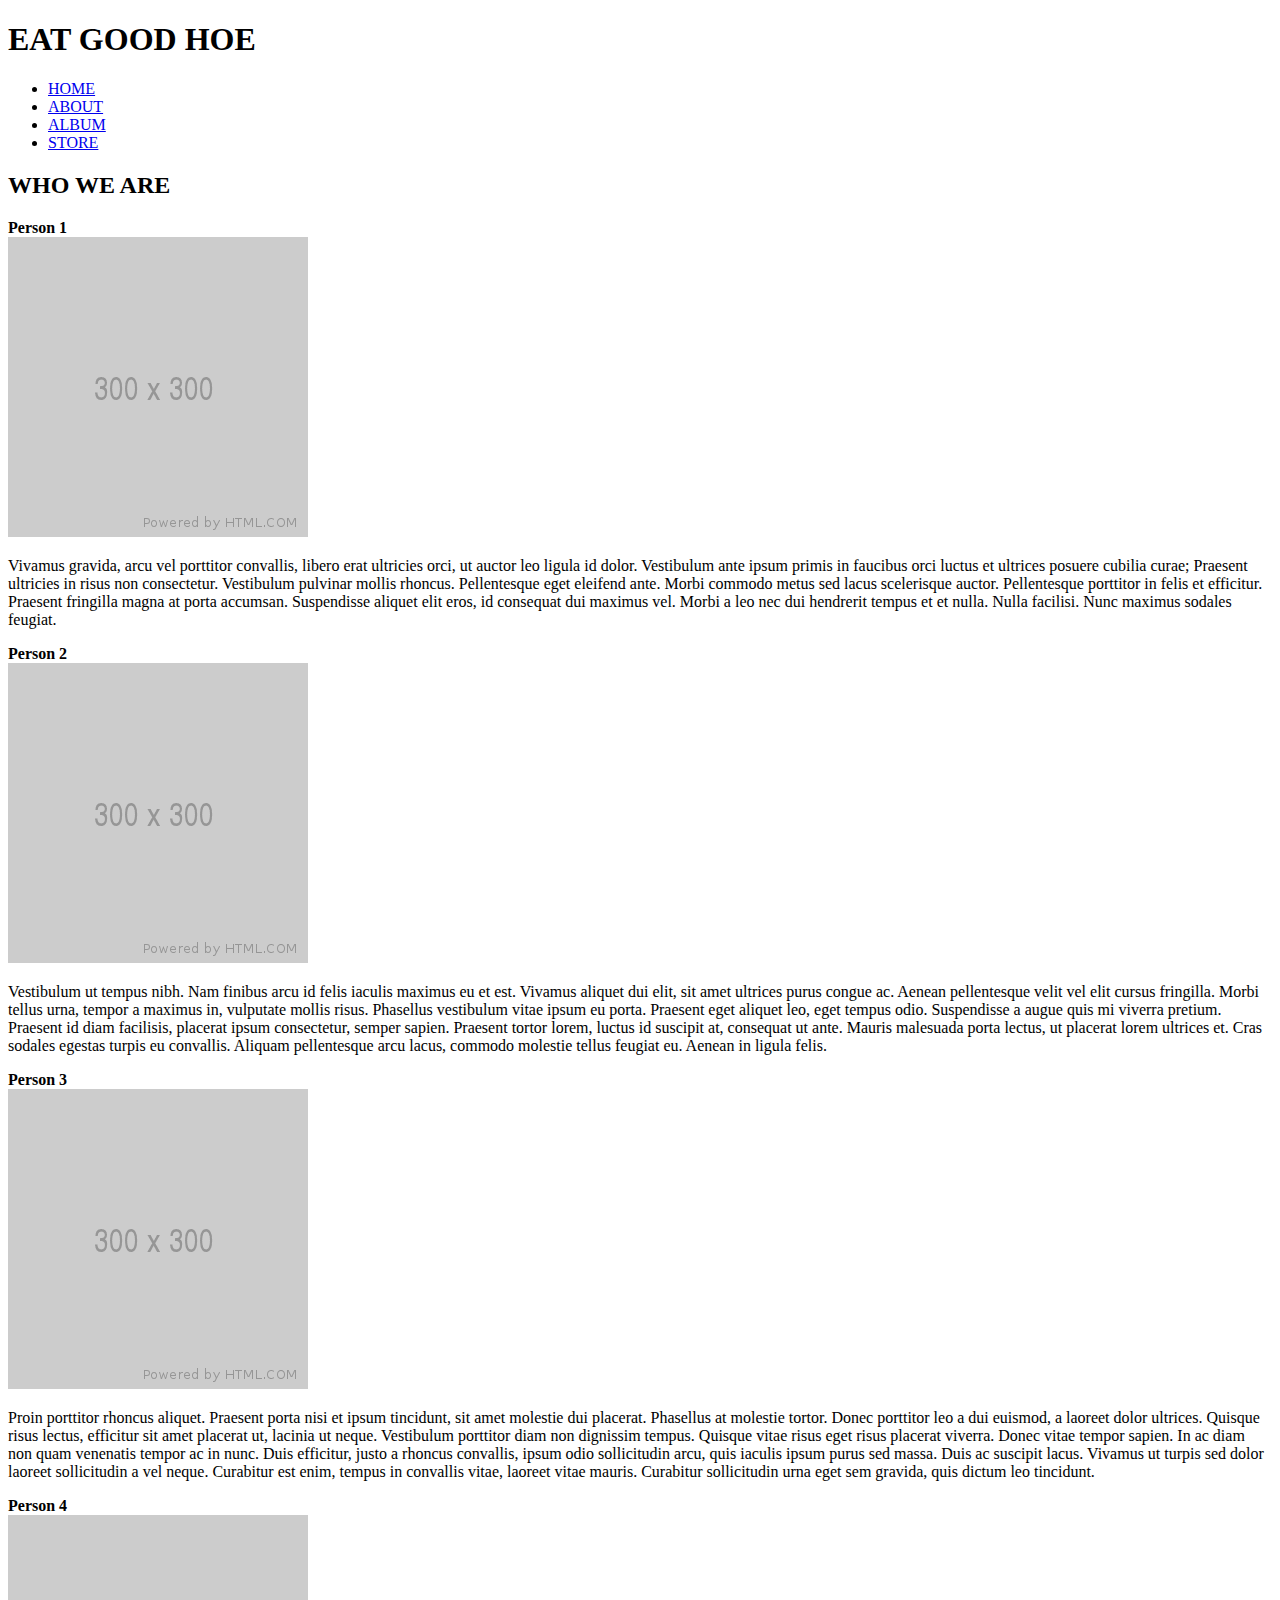
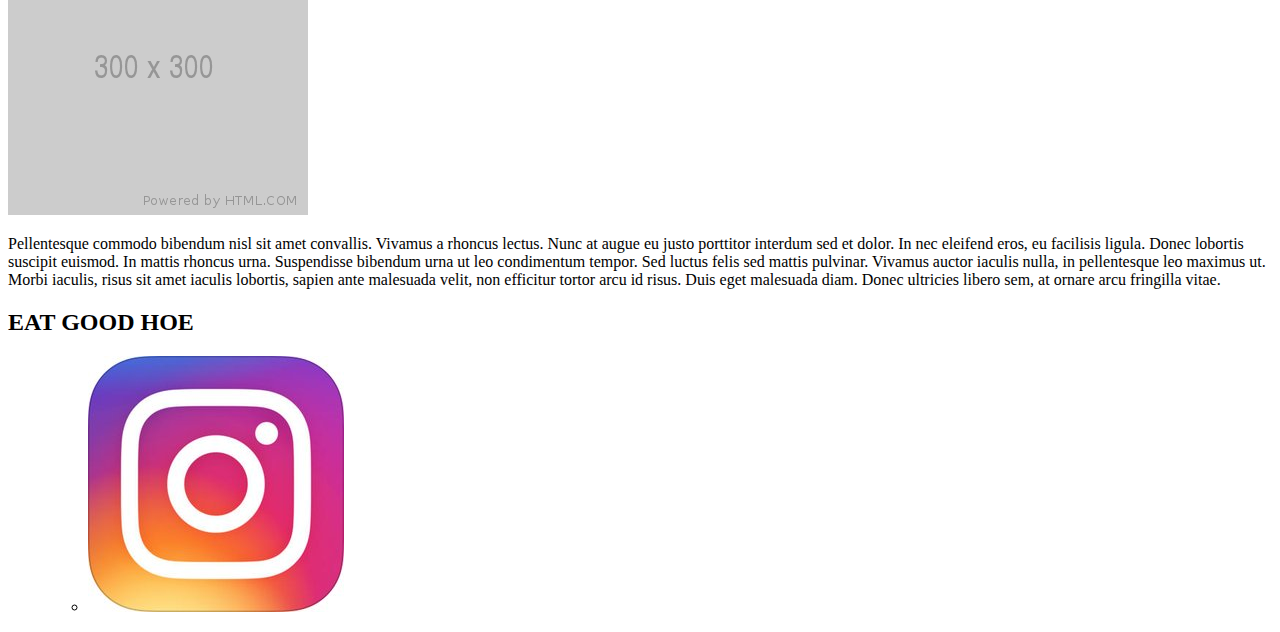
==== about.html @ f9b88a24 "Temporary Content, now it needs CSS" ====
<!DOCTYPE html>
<html>
    <head>
        <title>Eat Good Hoe</title>
    </head>
    <body>
        <header>
            <h1>EAT GOOD HOE</h1>
            <nav>
                <ul>
                    <li><a href="index.html">HOME</a></li>
                    <li><a href="about.html">ABOUT</a></li>
                    <li><a href="album.html">ALBUM</a></li>
                    <li><a href="store.html">STORE</a></li>
                </ul>
            </nav>
        </header>
        <section>
            <h2>WHO WE ARE</h2>
            <div>
                <div>
                    <strong>Person 1</strong>
                </div>
                <img src="images/placeholder.png">
                <p>Vivamus gravida, arcu vel porttitor convallis, libero erat ultricies orci, ut auctor leo ligula id dolor. Vestibulum ante ipsum primis in faucibus orci luctus et ultrices posuere cubilia curae; Praesent ultricies in risus non consectetur. Vestibulum pulvinar mollis rhoncus. Pellentesque eget eleifend ante. Morbi commodo metus sed lacus scelerisque auctor. Pellentesque porttitor in felis et efficitur. Praesent fringilla magna at porta accumsan. Suspendisse aliquet elit eros, id consequat dui maximus vel. Morbi a leo nec dui hendrerit tempus et et nulla. Nulla facilisi. Nunc maximus sodales feugiat.</p>
            </div>
            <div>
                <div>
                    <strong>Person 2</strong>
                </div>
                <img src="images/placeholder.png">
                <p>Vestibulum ut tempus nibh. Nam finibus arcu id felis iaculis maximus eu et est. Vivamus aliquet dui elit, sit amet ultrices purus congue ac. Aenean pellentesque velit vel elit cursus fringilla. Morbi tellus urna, tempor a maximus in, vulputate mollis risus. Phasellus vestibulum vitae ipsum eu porta. Praesent eget aliquet leo, eget tempus odio. Suspendisse a augue quis mi viverra pretium. Praesent id diam facilisis, placerat ipsum consectetur, semper sapien. Praesent tortor lorem, luctus id suscipit at, consequat ut ante. Mauris malesuada porta lectus, ut placerat lorem ultrices et. Cras sodales egestas turpis eu convallis. Aliquam pellentesque arcu lacus, commodo molestie tellus feugiat eu. Aenean in ligula felis.</p>
            </div>
            <div>
                <div>
                    <strong>Person 3</strong>
                </div>
                <img src="images/placeholder.png">
                <p>Proin porttitor rhoncus aliquet. Praesent porta nisi et ipsum tincidunt, sit amet molestie dui placerat. Phasellus at molestie tortor. Donec porttitor leo a dui euismod, a laoreet dolor ultrices. Quisque risus lectus, efficitur sit amet placerat ut, lacinia ut neque. Vestibulum porttitor diam non dignissim tempus. Quisque vitae risus eget risus placerat viverra. Donec vitae tempor sapien. In ac diam non quam venenatis tempor ac in nunc. Duis efficitur, justo a rhoncus convallis, ipsum odio sollicitudin arcu, quis iaculis ipsum purus sed massa. Duis ac suscipit lacus. Vivamus ut turpis sed dolor laoreet sollicitudin a vel neque. Curabitur est enim, tempus in convallis vitae, laoreet vitae mauris. Curabitur sollicitudin urna eget sem gravida, quis dictum leo tincidunt.</p>
            </div>
            <div>
                <div>
                    <strong>Person 4</strong>
                </div>
                <img src="images/placeholder.png">
                <p>Pellentesque commodo bibendum nisl sit amet convallis. Vivamus a rhoncus lectus. Nunc at augue eu justo porttitor interdum sed et dolor. In nec eleifend eros, eu facilisis ligula. Donec lobortis suscipit euismod. In mattis rhoncus urna. Suspendisse bibendum urna ut leo condimentum tempor. Sed luctus felis sed mattis pulvinar. Vivamus auctor iaculis nulla, in pellentesque leo maximus ut. Morbi iaculis, risus sit amet iaculis lobortis, sapien ante malesuada velit, non efficitur tortor arcu id risus. Duis eget malesuada diam. Donec ultricies libero sem, at ornare arcu fringilla vitae.</p>
            </div>
        </section>
        <footer>
            <h2>EAT GOOD HOE</h2>
            <ul>
                <ul>
                    <li>
                        <a href="https://instagram.com/eatgoodhoe" target="_blank">
                            <img src="images/instagram.jpg">
                        </a>
                    </li>
                </ul>
            </ul>
        </footer>
    </body>
</html>
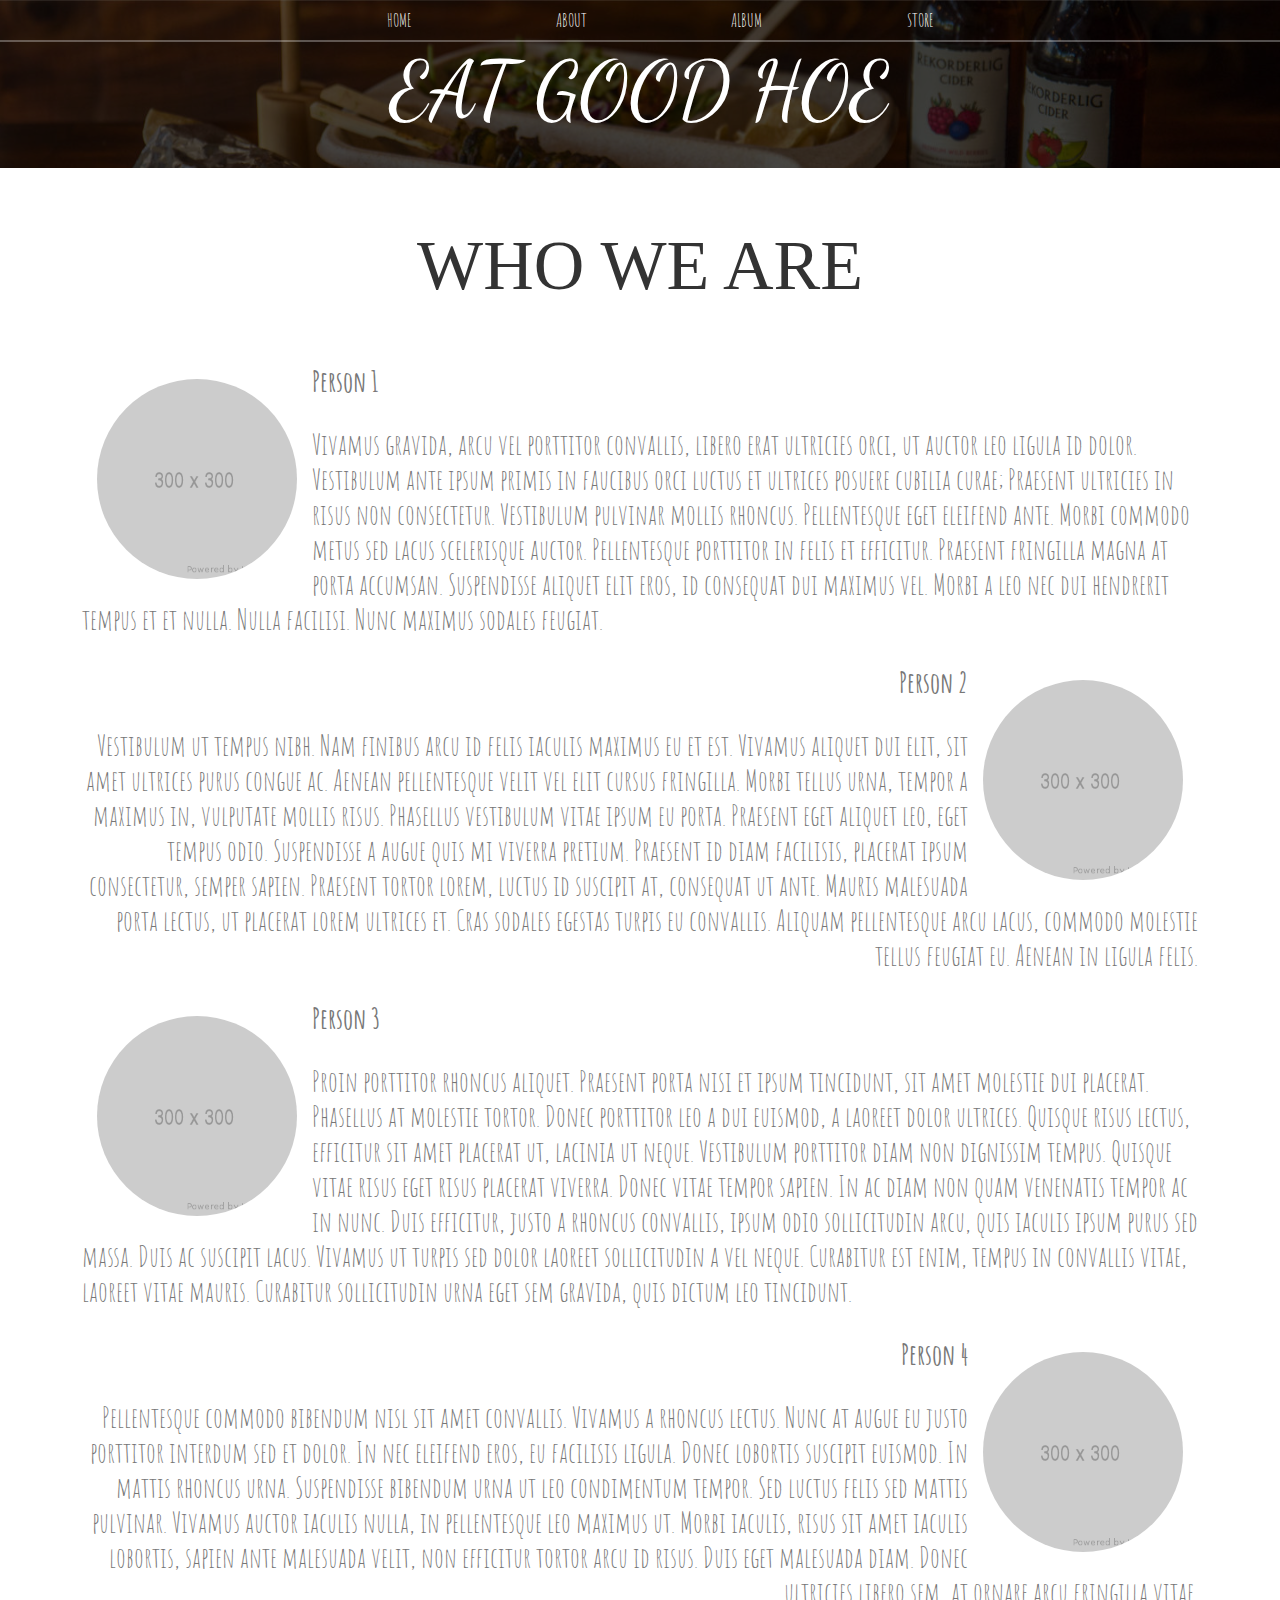
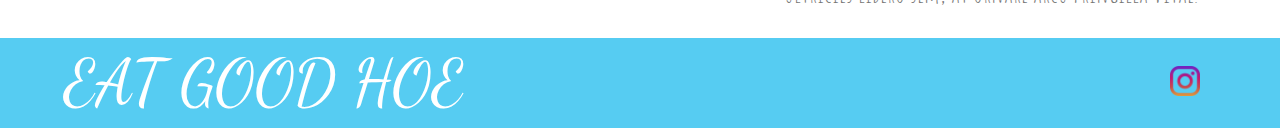
==== commit 047bf6ff: "Styled header and content, need to work on individual pages" ====
--- a/about.html
+++ b/about.html
@@ -1,12 +1,12 @@
 <!DOCTYPE html>
 <html>
     <head>
+        <link rel="stylesheet" href="style.css" />
         <title>Eat Good Hoe</title>
     </head>
     <body>
-        <header>
-            <h1>EAT GOOD HOE</h1>
-            <nav>
+        <header class="main-header">
+            <nav class="nav main-nav">
                 <ul>
                     <li><a href="index.html">HOME</a></li>
                     <li><a href="about.html">ABOUT</a></li>
@@ -14,49 +14,52 @@
                     <li><a href="store.html">STORE</a></li>
                 </ul>
             </nav>
+            <h1 class="brand-name brand-name-large">EAT GOOD HOE</h1>
         </header>
-        <section>
-            <h2>WHO WE ARE</h2>
-            <div>
+        <section class="content-section container">
+            <h2 class="section-header">WHO WE ARE</h2>
+            <div class="about-blurb">
+                <img class="about-person-image-left" src="images/placeholder.png">
                 <div>
                     <strong>Person 1</strong>
                 </div>
-                <img src="images/placeholder.png">
                 <p>Vivamus gravida, arcu vel porttitor convallis, libero erat ultricies orci, ut auctor leo ligula id dolor. Vestibulum ante ipsum primis in faucibus orci luctus et ultrices posuere cubilia curae; Praesent ultricies in risus non consectetur. Vestibulum pulvinar mollis rhoncus. Pellentesque eget eleifend ante. Morbi commodo metus sed lacus scelerisque auctor. Pellentesque porttitor in felis et efficitur. Praesent fringilla magna at porta accumsan. Suspendisse aliquet elit eros, id consequat dui maximus vel. Morbi a leo nec dui hendrerit tempus et et nulla. Nulla facilisi. Nunc maximus sodales feugiat.</p>
             </div>
-            <div>
+            <div class="about-blurb about-blurb-right">
+                <img class="about-person-image-right" src="images/placeholder.png">
                 <div>
                     <strong>Person 2</strong>
                 </div>
-                <img src="images/placeholder.png">
                 <p>Vestibulum ut tempus nibh. Nam finibus arcu id felis iaculis maximus eu et est. Vivamus aliquet dui elit, sit amet ultrices purus congue ac. Aenean pellentesque velit vel elit cursus fringilla. Morbi tellus urna, tempor a maximus in, vulputate mollis risus. Phasellus vestibulum vitae ipsum eu porta. Praesent eget aliquet leo, eget tempus odio. Suspendisse a augue quis mi viverra pretium. Praesent id diam facilisis, placerat ipsum consectetur, semper sapien. Praesent tortor lorem, luctus id suscipit at, consequat ut ante. Mauris malesuada porta lectus, ut placerat lorem ultrices et. Cras sodales egestas turpis eu convallis. Aliquam pellentesque arcu lacus, commodo molestie tellus feugiat eu. Aenean in ligula felis.</p>
             </div>
-            <div>
+            <div class="about-blurb">
+                <img class="about-person-image-left" src="images/placeholder.png">
                 <div>
                     <strong>Person 3</strong>
                 </div>
-                <img src="images/placeholder.png">
                 <p>Proin porttitor rhoncus aliquet. Praesent porta nisi et ipsum tincidunt, sit amet molestie dui placerat. Phasellus at molestie tortor. Donec porttitor leo a dui euismod, a laoreet dolor ultrices. Quisque risus lectus, efficitur sit amet placerat ut, lacinia ut neque. Vestibulum porttitor diam non dignissim tempus. Quisque vitae risus eget risus placerat viverra. Donec vitae tempor sapien. In ac diam non quam venenatis tempor ac in nunc. Duis efficitur, justo a rhoncus convallis, ipsum odio sollicitudin arcu, quis iaculis ipsum purus sed massa. Duis ac suscipit lacus. Vivamus ut turpis sed dolor laoreet sollicitudin a vel neque. Curabitur est enim, tempus in convallis vitae, laoreet vitae mauris. Curabitur sollicitudin urna eget sem gravida, quis dictum leo tincidunt.</p>
             </div>
-            <div>
+            <div class="about-blurb about-blurb-right">
+                <img class="about-person-image-right" src="images/placeholder.png">
                 <div>
                     <strong>Person 4</strong>
                 </div>
-                <img src="images/placeholder.png">
                 <p>Pellentesque commodo bibendum nisl sit amet convallis. Vivamus a rhoncus lectus. Nunc at augue eu justo porttitor interdum sed et dolor. In nec eleifend eros, eu facilisis ligula. Donec lobortis suscipit euismod. In mattis rhoncus urna. Suspendisse bibendum urna ut leo condimentum tempor. Sed luctus felis sed mattis pulvinar. Vivamus auctor iaculis nulla, in pellentesque leo maximus ut. Morbi iaculis, risus sit amet iaculis lobortis, sapien ante malesuada velit, non efficitur tortor arcu id risus. Duis eget malesuada diam. Donec ultricies libero sem, at ornare arcu fringilla vitae.</p>
             </div>
         </section>
-        <footer>
-            <h2>EAT GOOD HOE</h2>
-            <ul>
-                <ul>
-                    <li>
-                        <a href="https://instagram.com/eatgoodhoe" target="_blank">
-                            <img src="images/instagram.jpg">
-                        </a>
-                    </li>
+        <footer class="main-footer">
+            <div class="container main-footer-container">
+                <h3 class="brand-name">EAT GOOD HOE</h2>
+                <ul class="nav footer-nav">
+                    <ul>
+                        <li>
+                            <a href="https://instagram.com/eatgoodhoe" target="_blank">
+                                <img class="footer-icon" src="images/instagram.png">
+                            </a>
+                        </li>
+                    </ul>
                 </ul>
-            </ul>
+            </div>
         </footer>
     </body>
 </html>    
--- a/style.css
+++ b/style.css
@@ -0,0 +1,166 @@
+@import url('https://fonts.googleapis.com/css2?family=Amatic+SC&family=Dancing+Script&family=Permanent+Marker&display=swap');
+
+* {
+    box-sizing: border-box;
+    font-family: "Amatic SC", cursive;
+    color: #777;
+}
+
+html, body {
+    margin: 0px;
+    padding: 0px;
+}
+
+.nav ul {
+    margin: 0px;
+}
+
+.nav li {
+    display: inline;
+}
+
+.nav a {
+    display: inline-block;
+    padding: .5em;
+    color: white;
+    text-decoration: none;
+}
+
+.main-nav {
+    text-align: center;
+    font-size: 1.1em;
+    font-weight: lighter;
+    border-bottom: 2px solid rgba(255, 255, 255, .3)
+}
+
+.main-nav li {
+    padding: 0px 5%;
+}
+
+.nav a:hover {
+    background-color: rgba(225, 255, 255, .3);
+}
+
+.main-header {
+    background-color: rgba(0,0,0,.6);
+    background-image: url("images/header_bg.jpg");
+    background-blend-mode: multiply;
+    background-size: cover;
+    padding-bottom: 30px;
+}
+
+.brand-name {
+    text-align: center;
+    margin: 0px;
+    font-size: 4em;
+    font-family: "Dancing Script", cursive;
+    font-weight: normal;
+    color: white;
+}
+
+.brand-name-large {
+    font-size: 5em;
+}
+
+.content-section {
+    margin: 1em;
+    font-size: 28px;
+}
+
+.container {
+    max-width: 1200px;
+    margin: 0px auto;
+    padding: 0px 1.5em;
+}
+
+.section-header {
+    font-family: "Permanent Marker", cursive;
+    font-weight: normal;
+    color: #333;
+    text-align: center;
+    font-size: 2.5em;
+}
+
+.about-person-image-left {
+    float: left;
+    height: 200px;
+    width: 200px;
+    margin: 15px;
+    border-radius: 50%;
+}
+
+.about-person-image-right {
+    float: right;
+    height: 200px;
+    width: 200px;
+    margin: 15px;
+    border-radius: 50%;
+}
+
+.about-blurb {
+    margin: 20px 0px;
+}
+
+.about-blurb-right {
+    text-align: right;
+}
+
+.main-footer {
+    background-color: #56CCF2;
+    color: white;
+    padding: .25em 0px;
+}
+
+.main-footer-container {
+    display: flex;
+    align-items: center;
+}
+
+.main-footer-container ul {
+    flex-grow: 1;
+    text-align: right;
+}
+
+.footer-nav li {
+    padding: 0px .5em;
+}
+
+.footer-nav img {
+    width: 30px;
+    height: 30px;
+}
+
+.home-first-posts {
+    display: flex;
+    flex-direction: row;
+    justify-content: space-between;
+    margin: 20px 0px;
+}
+
+.home-first-cols {
+    display: flex;
+    flex-direction: column;
+}
+
+.home-large-image {
+    height: 600px;
+    width: 800px;
+}
+
+.home-medium-image {
+    height: 300px;
+    width: 350px;
+}
+
+.btn-primary {
+    color: white;
+    background-color: #56CCF2;
+    border: none;
+    border-radius: .3em;
+    font-weight: bold;
+}
+
+.btn-primary:hover {
+    background-color: #2D9CDB;
+}
+
